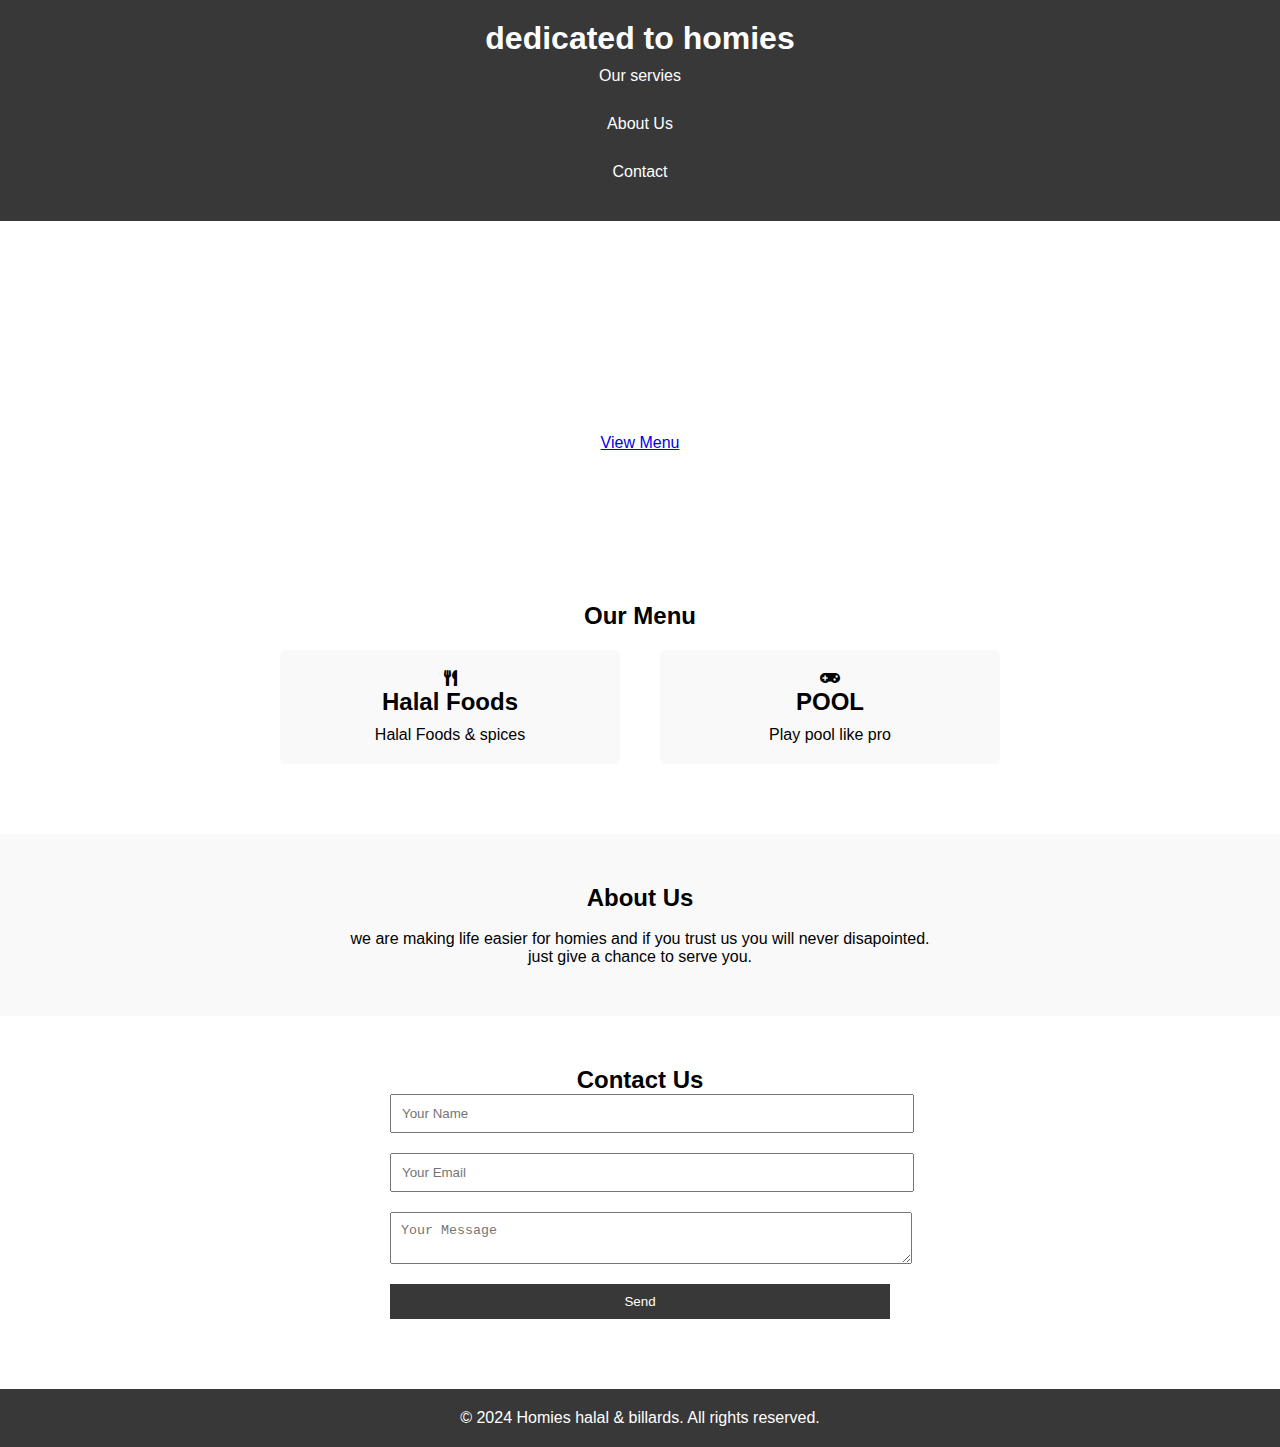
==== vanja.html @ 655f3d1d "Add files via upload" ====
<!DOCTYPE html>
<html lang="en">
<head>
    <meta charset="UTF-8">
    <meta name="viewport" content="width=device-width, initial-scale=1.0">
    <link rel="stylesheet" href="https://cdnjs.cloudflare.com/ajax/libs/font-awesome/5.15.4/css/all.min.css">
    <title>what's up homies</title>
    <link rel="stylesheet" href="styles.css">
</head>
<body>
    <header>
        <h1>dedicated to homies</h1>
        <nav>
            <ul>
                <li><a href="#menu">Our servies</a></li>
                <li><a href="#about">About Us</a></li>
                <li><a href="#contact">Contact</a></li>
            </ul>
        </nav>
    </header>

    <section id="hero">
        <div class="hero-content">
            <h2>Enjoy the Best Coffee in Town</h2>
            <p>Experience the perfect blend of taste and aroma at Coffee Haven.</p>
            <a href="#menu" class="btn">View Menu</a>
        </div>
    </section>

    <section id="menu">
        <h2>Our Menu</h2>
        <div class="menu-items">
            <div class="menu-item">
                <i class="fas fa-utensils"></i>
                <h3>Halal Foods</h3>
                <p>Halal Foods & spices</p>
            </div>
            <div class="menu-item">
                <i class="fas fa-gamepad"></i>
                <h3>POOL</h3>
                <p>Play pool like pro</p>
            </div>

            <!-- Add more menu items with icons as needed -->
        </div>
    </section>

    <section id="about">
        <h2>About Us</h2><br>
        <p>we are making life easier for homies and if you trust us you will never disapointed.<br>
        just give a chance to serve you.</p>
    </section>

    <section id="contact">
        <h2>Contact Us</h2>
        <form id="contact-form">
            <input type="text" name="name" placeholder="Your Name" required>
            <input type="email" name="email" placeholder="Your Email" required>
            <textarea name="message" placeholder="Your Message" required></textarea>
            <button type="submit">Send</button>
        </form>
    </section>

    <footer>
        <p>&copy; 2024 Homies halal & billards. All rights reserved.</p>
    </footer>

    <script src="script.js"></script>
</body>
</html>
---- styles.css ----
/* Reset Styles */
body, h1, h2, h3, p, ul, li, form, input, textarea, button {
    margin: 0;
    padding: 0;
}

body {
    font-family: Arial, sans-serif;
}

/* Header Styles */
header {
    background-color: #383838;
    color: #fff;
    padding: 20px;
    text-align: center; /* Center align the content */
}

nav ul {
    list-style: none;
}

nav ul li {
    margin-bottom: 10px;
}

nav ul li a {
    color: #fff;
    text-decoration: none;
    display: block;
    padding: 10px;
}

/* Make the navigation vertical */
nav ul {
    display: flex;
    flex-direction: column;
}

/* Hero Section Styles */
#hero {
    background-image: url('coffee.jpg');
    background-size: cover;
    color: #fff;
    padding: 100px 20px;
    text-align: center;
}

.hero-content {
    max-width: 600px;
    margin: 0 auto;
}

.hero-content h2 {
    font-size: 36px;
    margin-bottom: 20px;
}

.hero-content p {
    font-size: 18px;
    margin-bottom: 30px;
}

/* Menu Section Styles */
#menu {
    padding: 50px 20px;
    text-align: center;
}

.menu-items {
    display: flex;
    justify-content: center;
    flex-wrap: wrap;
}

.menu-item {
    width: 300px;
    padding: 20px;
    margin: 20px;
    background-color: #f9f9f9;
    border-radius: 5px;
}

.menu-item h3 {
    font-size: 24px;
    margin-bottom: 10px;
}

.menu-item p {
    font-size: 16px;
}

/* About Section Styles */
#about {
    background-color: #f9f9f9;
    padding: 50px 20px;
    text-align: center;
}

/* Contact Section Styles */
#contact {
    padding: 50px 20px;
    text-align: center;
}

#contact-form {
    max-width: 500px;
    margin: 0 auto;
}

#contact-form input,
#contact-form textarea,
#contact-form button {
    display: block;
    width: 100%;
    margin-bottom: 20px;
    padding: 10px;
}

#contact-form button {
    background-color: #383838;
    color: #fff;
    border: none;
    cursor: pointer;
}

/* Footer Styles */
footer {
    background-color: #383838;
    color: #fff;
    text-align: center;
    padding: 20px;
}
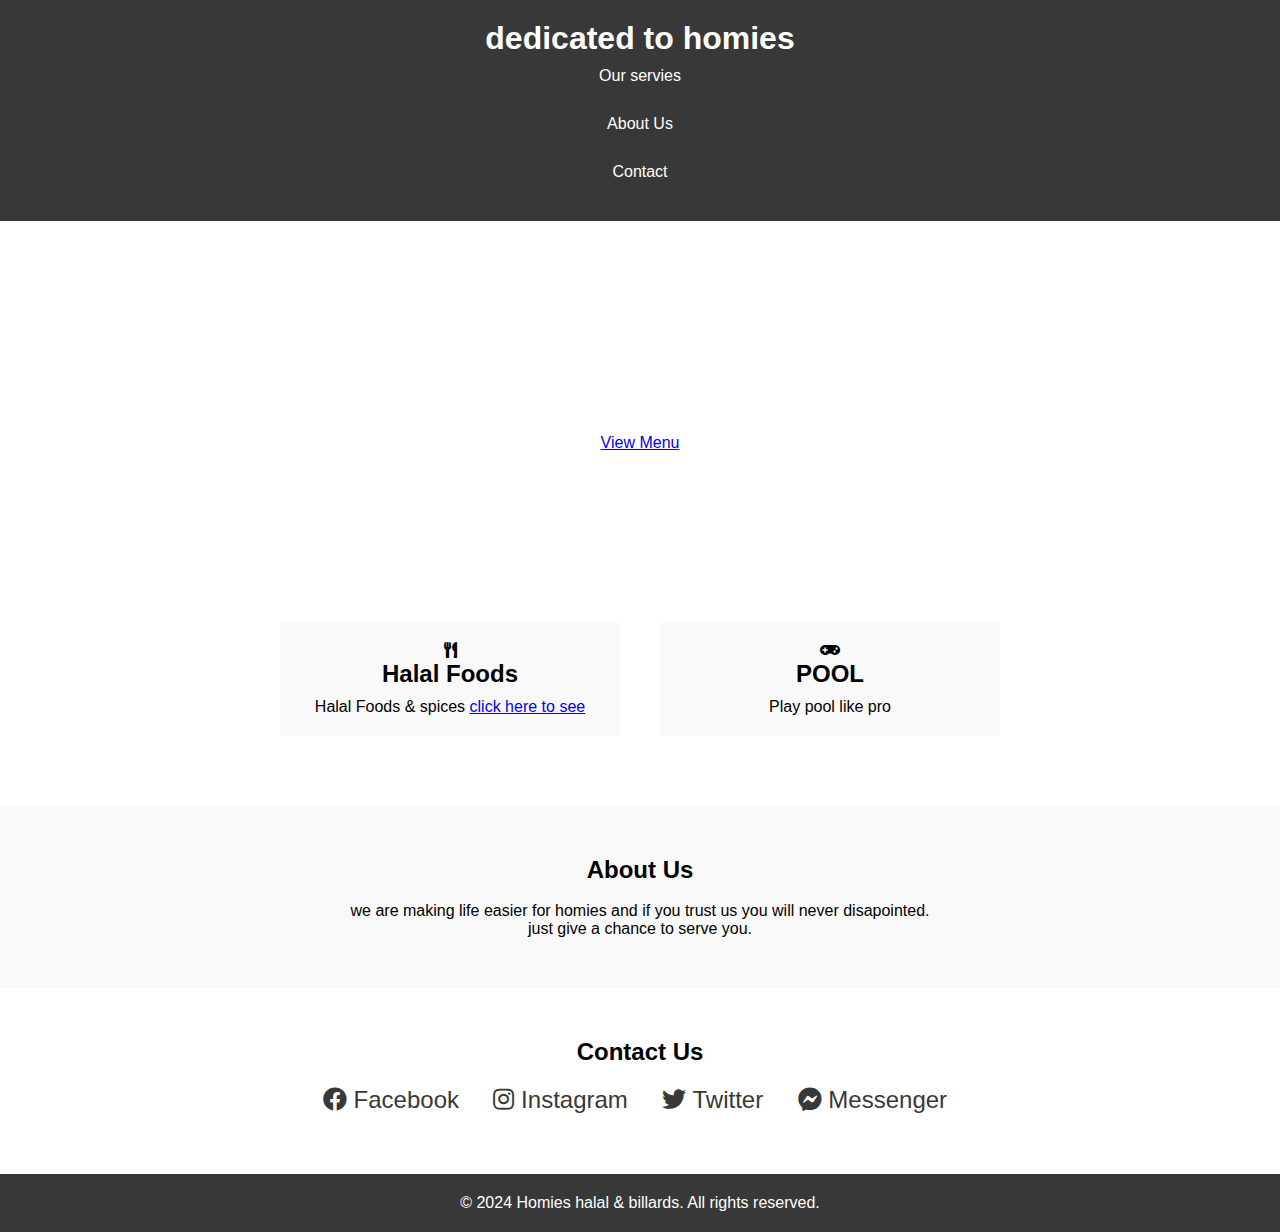
==== commit 5ca9b185: "Add files via upload" ====
--- a/vanja.html
+++ b/vanja.html
@@ -28,12 +28,16 @@
     </section>
 
     <section id="menu">
-        <h2>Our Menu</h2>
         <div class="menu-items">
-            <div class="menu-item">
+            <div class="menu-item" onclick="toggleItems(this)">
                 <i class="fas fa-utensils"></i>
                 <h3>Halal Foods</h3>
-                <p>Halal Foods & spices</p>
+                <p>Halal Foods & spices <a href="#" id="showItems">click here to see</a></p>
+                <div class="additional-items">
+                    <p>Items:</p>
+
+                </div>
+                
             </div>
             <div class="menu-item">
                 <i class="fas fa-gamepad"></i>
@@ -53,12 +57,12 @@
 
     <section id="contact">
         <h2>Contact Us</h2>
-        <form id="contact-form">
-            <input type="text" name="name" placeholder="Your Name" required>
-            <input type="email" name="email" placeholder="Your Email" required>
-            <textarea name="message" placeholder="Your Message" required></textarea>
-            <button type="submit">Send</button>
-        </form>
+        <div class="social-media">
+            <a href="https://www.facebook.com/"><i class="fab fa-facebook"></i> Facebook</a>
+            <a href="https://www.instagram.com/"><i class="fab fa-instagram"></i> Instagram</a>
+            <a href="https://twitter.com/"><i class="fab fa-twitter"></i> Twitter</a>
+            <a href="your-messenger-link"><i class="fab fa-facebook-messenger"></i> Messenger</a>
+        </div>
     </section>
 
     <footer>
@@ -67,4 +71,21 @@
 
     <script src="script.js"></script>
 </body>
+<script>
+    function toggleItems(menuItem) {
+    var additionalItems = menuItem.querySelector('.additional-items');
+    additionalItems.style.display = additionalItems.style.display === 'none' ? 'block' : 'none';
+}
+    // Get the link element
+    var showItemsLink = document.getElementById("showItems");
+
+    // Add click event listener to the link
+    showItemsLink.addEventListener("click", function() {
+        // Redirect to another page
+        window.location.href = "halal-foods.html";
+    });
+</script>
+
+</script>
+
 </html>
--- a/styles.css
+++ b/styles.css
@@ -131,3 +131,22 @@
     text-align: center;
     padding: 20px;
 }
+.additional-items {
+    display: none;
+}
+.social-media {
+    margin-top: 10px;
+}
+
+.social-media a {
+    display: inline-block;
+    text-decoration: none;
+    color: #383838; /* Change icon color if needed */
+    padding: 10px; /* Adjust padding as needed */
+    margin-right: 10px; /* Adjust margin as needed */
+    font-size: 24px; /* Increase icon size */
+}
+
+.social-media a:hover {
+    color: #555; /* Change icon color on hover if needed */
+}
